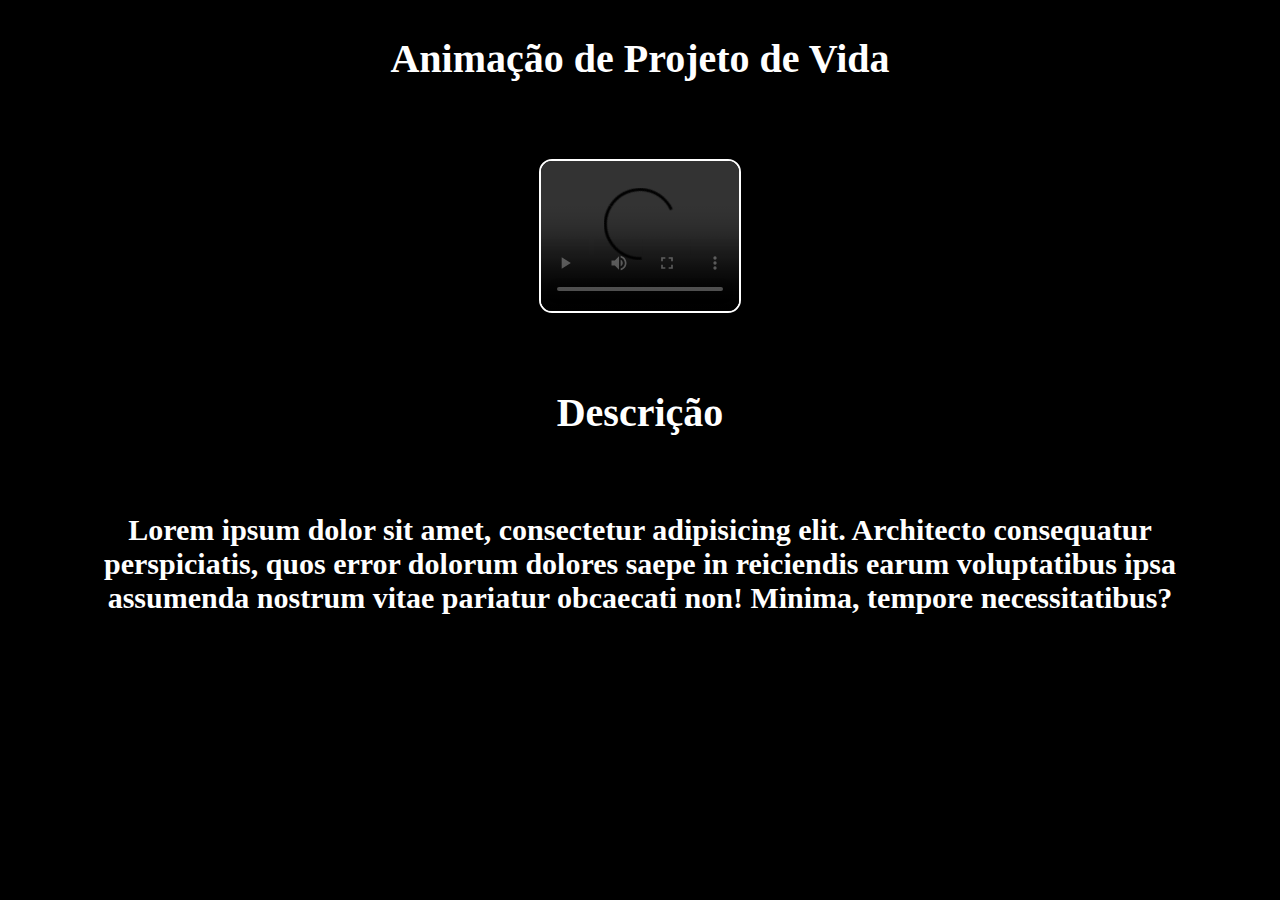
==== index.html @ 7a74762d "Add files via upload" ====
<!DOCTYPE html>
<html lang="en">
<head>
    <meta charset="UTF-8">
    <meta http-equiv="X-UA-Compatible" content="IE=edge">
    <meta name="viewport" content="width=device-width, initial-scale=1.0">
    <title>Document</title>
</head>

<style>
    body{
        display: flex;
        flex-direction: column;
        align-items: center;
        justify-content: center;
        background-color: black;
        gap: 50px;
    }    
    #titulo{
        font-size: 40px;

        color: white;
    }
    
    #video{
        display: flex;
        justify-content: center;
        align-items: center;

    }
    #video video{
        border-radius: 13px;
        border: 2px solid white;
    }

    #decrição{
        font-size: 250px;
        color: white;
    }

    #decrição-txt{
        color: white;
        text-align: center;
        font-size: 30px;
        margin: 0px 60px 0px 60px;
    }
</style>

<body>
    <h1 id="titulo">Animação de Projeto de Vida</h1>
    <section id="video">
        <video width="65%" height="25%" controls>
            <source src=".mp4" type="video/mp4">
        </video>
    </section>
    <h1 id="titulo">Descrição</h1>
    <h4 id="decrição-txt">Lorem ipsum dolor sit amet, consectetur adipisicing elit. Architecto consequatur perspiciatis, quos error dolorum dolores saepe in reiciendis
         earum voluptatibus ipsa assumenda nostrum vitae pariatur obcaecati non! Minima, tempore necessitatibus?</h4>
</body>
</html>
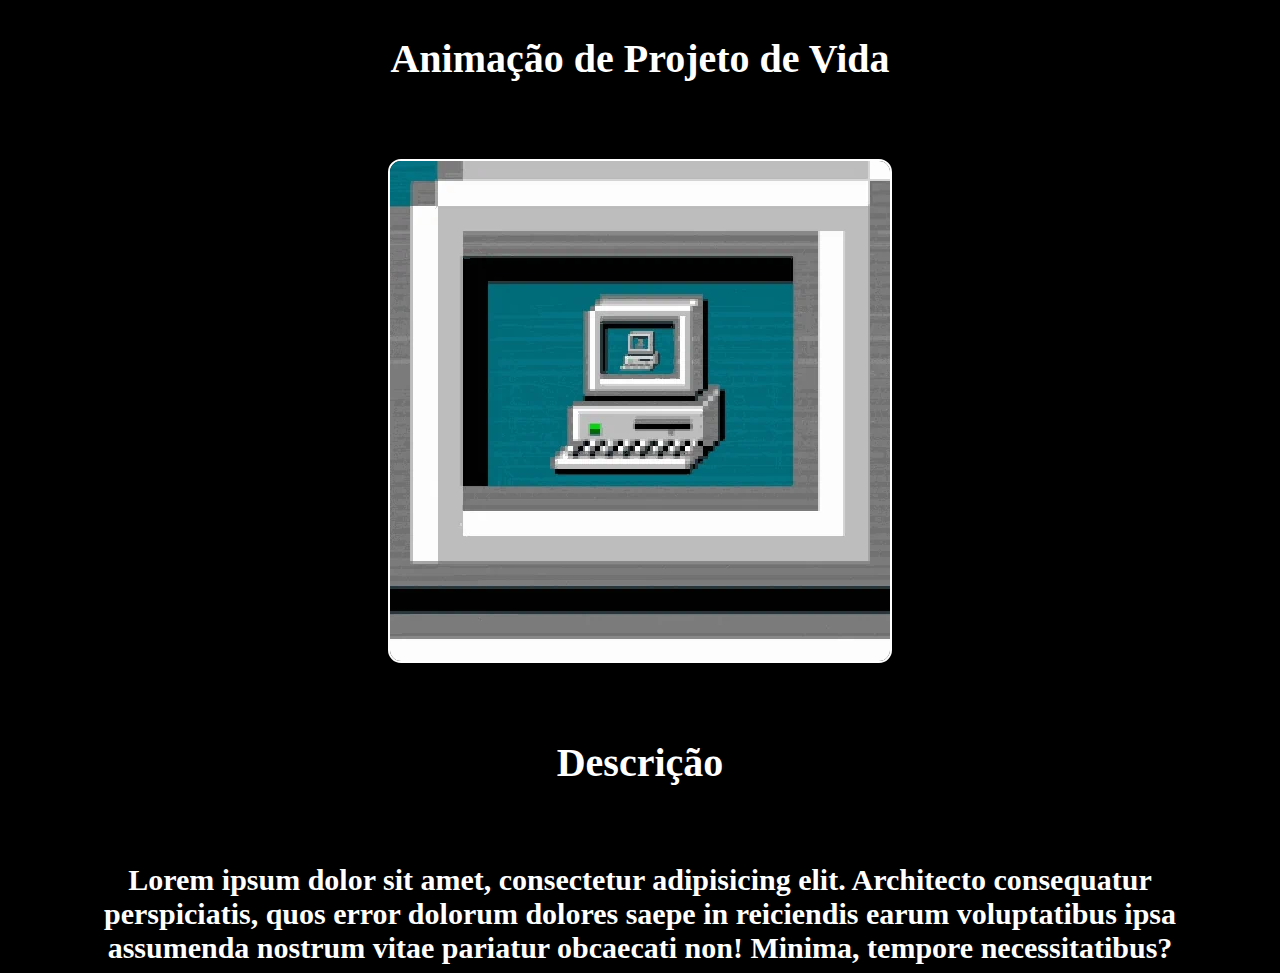
==== commit 5b4f0abd: "Add files via upload" ====
--- a/index.html
+++ b/index.html
@@ -28,7 +28,7 @@
         align-items: center;
 
     }
-    #video video{
+    #video video, img{
         border-radius: 13px;
         border: 2px solid white;
     }
@@ -49,9 +49,7 @@
 <body>
     <h1 id="titulo">Animação de Projeto de Vida</h1>
     <section id="video">
-        <video width="65%" height="25%" controls>
-            <source src=".mp4" type="video/mp4">
-        </video>
+        <img src="giphy.webp">
     </section>
     <h1 id="titulo">Descrição</h1>
     <h4 id="decrição-txt">Lorem ipsum dolor sit amet, consectetur adipisicing elit. Architecto consequatur perspiciatis, quos error dolorum dolores saepe in reiciendis
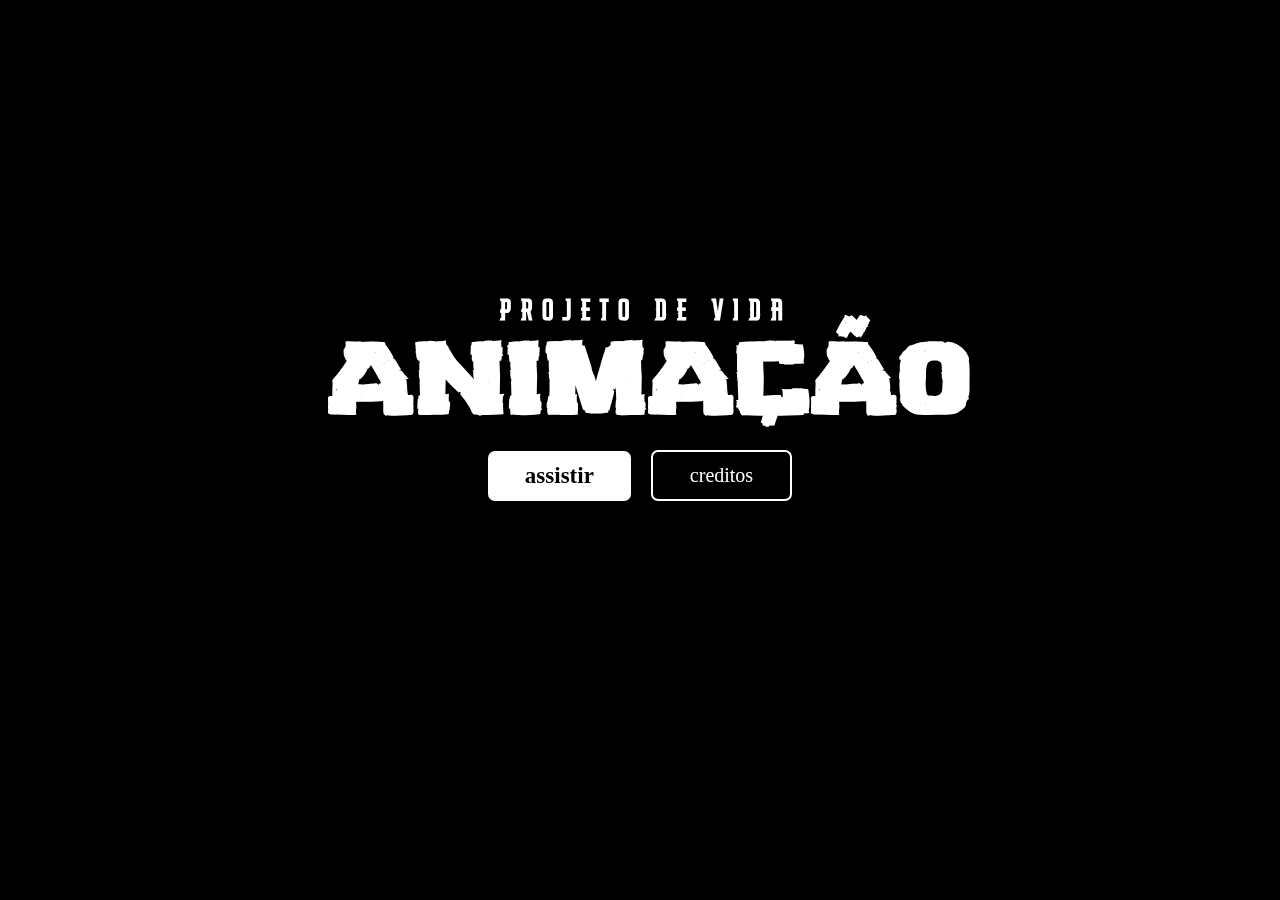
==== commit 24a8cb3c: "Add files via upload" ====
--- a/index.html
+++ b/index.html
@@ -1,58 +1,27 @@
-<!DOCTYPE html>
-<html lang="en">
-<head>
-    <meta charset="UTF-8">
-    <meta http-equiv="X-UA-Compatible" content="IE=edge">
-    <meta name="viewport" content="width=device-width, initial-scale=1.0">
-    <title>Document</title>
-</head>
-
-<style>
-    body{
-        display: flex;
-        flex-direction: column;
-        align-items: center;
-        justify-content: center;
-        background-color: black;
-        gap: 50px;
-    }    
-    #titulo{
-        font-size: 40px;
-
-        color: white;
-    }
-    
-    #video{
-        display: flex;
-        justify-content: center;
-        align-items: center;
-
-    }
-    #video video, img{
-        border-radius: 13px;
-        border: 2px solid white;
-    }
-
-    #decrição{
-        font-size: 250px;
-        color: white;
-    }
-
-    #decrição-txt{
-        color: white;
-        text-align: center;
-        font-size: 30px;
-        margin: 0px 60px 0px 60px;
-    }
-</style>
-
-<body>
-    <h1 id="titulo">Animação de Projeto de Vida</h1>
-    <section id="video">
-        <img src="giphy.webp">
-    </section>
-    <h1 id="titulo">Descrição</h1>
-    <h4 id="decrição-txt">Lorem ipsum dolor sit amet, consectetur adipisicing elit. Architecto consequatur perspiciatis, quos error dolorum dolores saepe in reiciendis
-         earum voluptatibus ipsa assumenda nostrum vitae pariatur obcaecati non! Minima, tempore necessitatibus?</h4>
-</body>
-</html>+<!DOCTYPE html>
+<html lang="en">
+  <head>
+    <meta charset="UTF-8" />
+    <meta name="viewport" content="width=device-width, initial-scale=1.0" />
+    <title>Document</title>
+    <link rel="stylesheet" href="style.css">
+  </head>
+
+  <body>
+
+    <section id="inicio">
+      <div id="center-titulo">
+        <h2 id="pj">Projeto de Vida</h2>
+        <h1 id="titulo">A n i m a ç ã o</h1>
+      </div>
+
+      <div id="btn">
+        <a id="assistir" href="animaçao.html">assistir</a>
+        <a id="creditos" href="grupo.html">creditos</a>
+      </div>
+    </section>
+
+  </body>
+
+  <section id="fundo"></section>
+</html>
--- a/style.css
+++ b/style.css
@@ -0,0 +1,431 @@
+* {
+    padding: 0;
+    margin: 0;
+  }
+
+  @font-face {
+    font-family: sceptical;
+    src: url(Sceptical.otf);
+  }
+  @font-face {
+    font-family: Dar;
+    src: url(Darlothes\ Grunge.otf);
+  }
+
+  body {
+    user-select: none;
+    background-color: black;
+  }
+
+
+  #fundo {
+    top: 0%;
+    width: auto;
+    background-repeat: no-repeat;
+    background-size: 100%;
+    background-position: center;
+    image-rendering: optimizeQuality;
+    height: 100vh;
+    filter: brightness() opacity(20%);
+    background-image: url(https://i.pinimg.com/originals/1a/5d/5b/1a5d5b2f6d034183c75fd4904cbcb63a.gif);
+  }
+
+  #assistir {
+    text-align: center;
+    display: flex;
+    text-decoration: none;
+    font-size: 23px;
+    padding: 12px 37px;
+    border-radius: 7px;
+    background-color: white;
+    gap: 4px;
+    z-index: 1;
+    color: black;
+    font-weight: 900;
+    cursor: pointer;
+  }
+  #creditos {
+    text-align: center;
+    display: flex;
+    text-decoration: none;
+    font-size: 20px;
+    padding: 12px 37px;
+    border-radius: 7px;
+    color: white;
+    background-color: transparent;
+    border: 2px solid white;
+    gap: 4px;
+    z-index:2;
+    cursor: pointer;
+  }
+  #creditos:hover,
+  #assistir:hover {
+    transform: scale(0.99);
+  }
+  
+
+  #titulo {
+    z-index: 1;
+    color: white;
+    font-size: 100px;
+    letter-spacing: -19px;
+    font-family: sceptical;
+  }
+  #pj {
+    color: white;
+    z-index: 1;
+    font-size: 30px;
+    font-family: Dar;
+    letter-spacing: 10px;
+    margin-left: 2%;
+  }
+  #perfil {
+    position: fixed;
+    top: 1%;
+    right: 1%;
+    z-index: 1;
+    color: #ffffff;
+    text-align: left;
+    display: flex;
+    justify-content: start;
+    align-items: start;
+  }
+  #perfil-icon {
+    border-radius: 50%;
+  }
+
+  #sobre{
+      height: 100vh;
+      width: 100%;
+      position: fixed;
+      top:1%;
+      color: white;
+      z-index: 1;
+      flex-direction: column-reverse;
+      justify-content: center;
+      align-items: center;
+  }
+  
+  #pessoas{
+      display: flex;
+      flex-direction: row;
+      justify-content: center;
+      align-items: center;
+      font-family: dar;
+      letter-spacing: 2px;
+      font-size: 30px;
+  }
+  
+  #grupo {
+    display: block;
+    text-align: center;
+    justify-content: start;
+    top: 3%;
+    margin-left: 7%;
+    z-index: 1;justify-content: start;
+    color: white;
+    font-size: 100px;
+    font-family: sceptical;
+  }
+
+  #info-pessoas{
+    width: 10%;
+      cursor: pointer;
+      padding: 7px;
+      margin: 10% 2%;
+      display: flex;
+      border-radius: 8px;
+      flex-direction: column;
+      justify-content: center;
+      border: 2px solid white;
+      overflow: hidden;
+      align-items: center;
+  }
+  #info-pessoas:hover{
+      scale: 1.4;
+  }
+  #info-pessoas img:hover{
+      border-radius: 6px;
+  }
+
+  
+  #inicio{
+    display: flex;
+    justify-content: center;
+    gap: 100px;
+  }
+
+  #sair {
+    padding: 2px 10px;
+    background-color: white;
+    color: black;
+    font-size: 20px;
+    cursor: pointer;
+    position: fixed;
+    margin: 2%;
+    display: flex;
+    z-index: 100;
+    border-radius: 5px;
+  }
+  #sair:hover{
+    z-index: 100;
+    scale: 0.9;
+    padding: 2px 10px;
+    background-color: transparent;
+    color: white;
+    font-size: 20px;
+    position: fixed;
+    margin: 2%;
+    border: 2px solid white;
+    border-radius: 5px;
+  }
+
+  a {
+      text-decoration: none;
+  }
+
+  #conteudo { 
+    color: white;
+    justify-content: center;
+    align-items: center;
+    display: flex;
+    flex-direction: column;
+    z-index: 10;
+    position: fixed;
+    width: 100%;
+    height: 100vh;
+  }
+
+  #video {
+    border: 2px solid hsl(0, 0%, 100%);
+    padding: 5px 0px;
+    border-radius: 12px; 
+    width: 70%;
+    height: 60%;
+    background-color: black;
+    z-index: 10;
+    display: flex;
+    margin: 2% 0;
+  }
+
+  #nome{
+    font-family: sceptical;
+    letter-spacing: 3px;
+  }
+  #descriçao{
+    display: flex;
+    flex-direction: column;
+    gap: 20px;
+    width: 80%;
+    text-align: center;
+  }
+  #descriçao h2{
+    color: yellow;
+  }
+
+  #btn{
+    z-index: 10;
+    position: fixed;
+    top: 55%;
+    display: flex;
+    justify-content: space-around;
+    align-items: center;
+    gap: 20px;
+  }
+
+  #center-titulo{
+    display: flex;
+    z-index: 10;
+    position: fixed;
+    justify-content: space-around;
+    align-items: center;
+    top: 27%;
+    flex-direction: column;
+  }
+  
+  @media  screen and (max-width:1746px) {
+    #btn{
+      z-index: 10;
+      position: fixed;
+      top: 50%;
+      display: flex;
+      justify-content: space-around;
+      align-items: center;
+      gap: 20px;
+    }
+
+    #center-titulo{
+      display: flex;
+      z-index: 10;
+      top: 33%;
+      gap: 10px;
+      position: fixed;
+      justify-content: space-around;
+      align-items: center;
+      flex-direction: column;
+    
+    }
+  }
+
+
+  @media screen and (max-width:767px) {
+    #fundo {
+        top: 0%;
+        width: auto;
+        background-repeat: no-repeat;
+        background-size: 120%;
+        background-position: top;
+        image-rendering: optimizeQuality;
+        height: 100vh;
+        filter: brightness() opacity(70%);
+        background-image: url(https://i.pinimg.com/originals/74/f8/82/74f882efaca5db0c6016b569cd00bc93.gif);
+      }
+
+      #assistir {
+        text-align: center;
+        display: flex;
+        text-decoration: none;
+        font-size: 23px;
+        padding: 7px 30px;
+        border-radius: 7px;
+        background-color: white;
+        gap: 4px;
+        z-index: 1;
+        color: black;
+        font-weight: 900;
+        cursor: pointer;
+      }
+      #creditos {
+        text-align: center;
+        display: flex;
+        text-decoration: none;
+        font-size: 20px;
+        padding: 7px 30px;
+        border-radius: 7px;
+        color: white;
+        background-color: transparent;
+        border: 2px solid white;
+        gap: 4px;
+        z-index:2;
+        cursor: pointer;
+      }
+      #creditos:hover,
+      #assistir:hover {
+        transform: scale(0.99);
+      }
+      #btn{
+        z-index: 10;
+        position: fixed;
+        top: 52%;
+        display: flex;
+        justify-content: space-around;
+        align-items: center;
+        gap: 20px;
+      }
+      
+    
+      #titulo {
+        font-weight: 100;
+        z-index: 1;
+        color: white;
+        font-size: 45px;
+        letter-spacing: -6px;
+        font-family: sceptical;
+      }
+      #pj {
+        color: white;
+        z-index: 1;
+        font-size: 20px;
+        font-family: Dar;
+        letter-spacing: 10px;
+      }
+
+      #center-titulo{
+        display: flex;
+        z-index: 10;
+        top: 40%;
+        gap: 10px;
+        position: fixed;
+        justify-content: space-around;
+        align-items: center;
+        flex-direction: column;
+      
+      }
+
+      #sobre{
+        height: 100vh;
+        top: 7%;
+        position: fixed;
+        color: white;
+        z-index: 1;
+        flex-direction: column-reverse;
+        justify-content: center;
+        align-items: center;
+    }
+    
+    #pessoas{
+        display: grid;
+        grid-template-columns: 30% 30%;
+        gap: 20px;
+        justify-content: center;
+        align-items: center;
+        font-family: dar;
+        letter-spacing: 2px;
+        font-size: 30px;
+        margin-bottom: 3%;
+    }
+    
+    #grupo {
+      display: flex;
+      flex-direction: column;
+      text-align: center;
+      justify-content: start;
+      z-index: 1;
+      color: white;
+      font-size: 100px;
+      font-family: sceptical;
+    }
+
+    #conteudo { 
+        justify-content: stretch;
+        gap: 20px;
+        align-items: center;
+        flex-direction: column;
+        margin-top: 13%;
+        display: flex;
+        z-index: 10;
+        color: white;
+        position: fixed;
+        text-align: center;
+        width: 100%;
+        height: 100vh;
+      }
+
+
+    #video {
+        border: 2px solid rgb(20, 18, 18);
+        padding: 5px 0px;
+        border-radius: 12px; 
+        width: 90%;
+        height: auto;
+        background-color: black;
+        z-index: 10;
+        display: flex;
+        box-shadow: 0px 0px 10px rgb(228, 223, 223);
+      }
+
+      #descriçao{
+        display: flex;
+        flex-direction: column;
+        gap: 20px;
+        width: 80%;
+        text-align: center;
+      }
+      #descriçao h2{
+        color: yellow;
+      }
+
+
+  }
+
+  
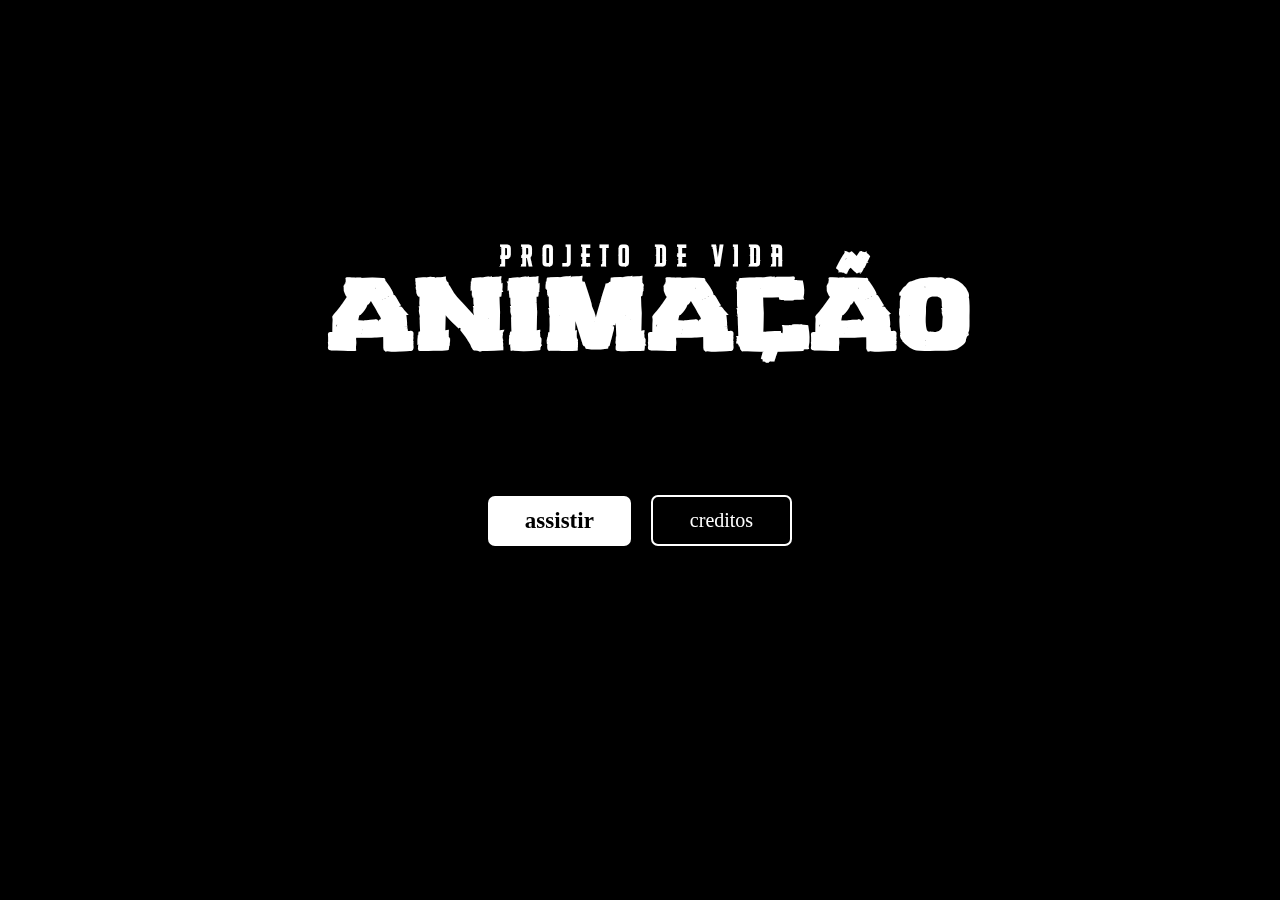
==== commit b8da4a03: "Add files via upload" ====
--- a/index.html
+++ b/index.html
@@ -6,6 +6,20 @@
     <title>Document</title>
     <link rel="stylesheet" href="style.css">
   </head>
+
+  <style>
+      #fundo {
+    top: 0%;
+    width: auto;
+    background-repeat: no-repeat;
+    background-size: 100%;
+    background-position: center;
+    image-rendering: optimizeQuality;
+    height: 100vh;
+    filter: brightness() opacity(20%);
+    background-image: url(https://i.pinimg.com/originals/1a/5d/5b/1a5d5b2f6d034183c75fd4904cbcb63a.gif);
+  }
+  </style>
 
   <body>
 
--- a/style.css
+++ b/style.css
@@ -192,6 +192,7 @@
     flex-direction: column;
     z-index: 10;
     position: fixed;
+    margin-top: 1%;
     width: 100%;
     height: 100vh;
   }
@@ -205,7 +206,7 @@
     background-color: black;
     z-index: 10;
     display: flex;
-    margin: 2% 0;
+    margin: 2% 0 1% 0;
   }
 
   #nome{
@@ -215,12 +216,19 @@
   #descriçao{
     display: flex;
     flex-direction: column;
-    gap: 20px;
-    width: 80%;
+    gap: 10px;
+    width: 95%;
+    background-color: rgba(0, 0, 0, 0.529);
+    padding: 1em;
+    border-radius: 13px;
     text-align: center;
+    border: 2px solid white;
   }
   #descriçao h2{
     color: yellow;
+  }
+  #descriçao h4{
+    letter-spacing: 1px;
   }
 
   #btn{
@@ -243,7 +251,7 @@
     flex-direction: column;
   }
   
-  @media  screen and (max-width:1746px) {
+  @media  screen and (min-width:1746px) {
     #btn{
       z-index: 10;
       position: fixed;
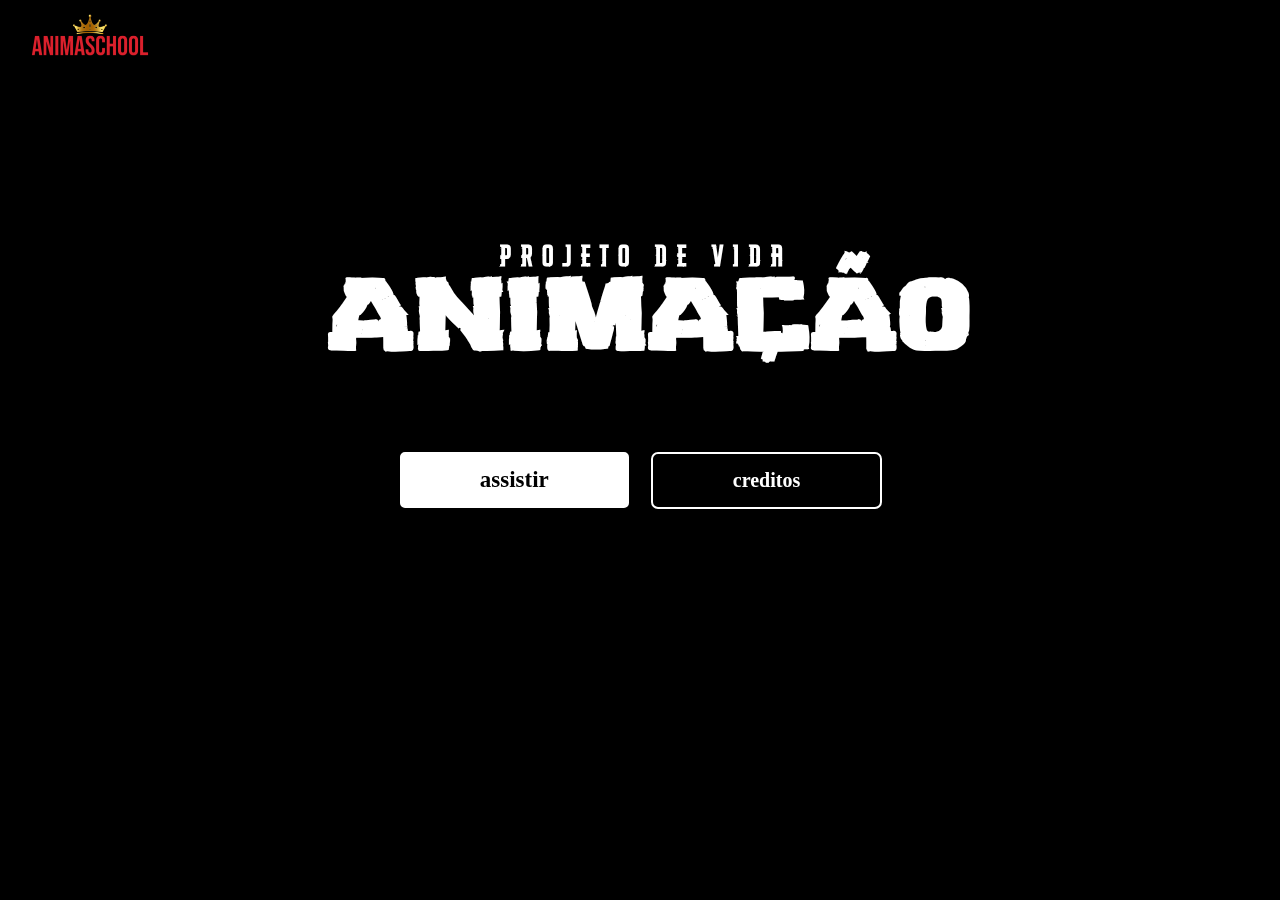
==== commit 6bc5c661: "Add files via upload" ====
--- a/index.html
+++ b/index.html
@@ -8,22 +8,14 @@
   </head>
 
   <style>
-      #fundo {
-    top: 0%;
-    width: auto;
-    background-repeat: no-repeat;
-    background-size: 100%;
-    background-position: center;
-    image-rendering: optimizeQuality;
-    height: 100vh;
-    filter: brightness() opacity(20%);
-    background-image: url(https://i.pinimg.com/originals/1a/5d/5b/1a5d5b2f6d034183c75fd4904cbcb63a.gif);
-  }
   </style>
-
+<img id="logo" src="logo.png">
   <body>
 
     <section id="inicio">
+      <div>
+        
+      </div>
       <div id="center-titulo">
         <h2 id="pj">Projeto de Vida</h2>
         <h1 id="titulo">A n i m a ç ã o</h1>
--- a/style.css
+++ b/style.css
@@ -2,22 +2,6 @@
     padding: 0;
     margin: 0;
   }
-
-  @font-face {
-    font-family: sceptical;
-    src: url(Sceptical.otf);
-  }
-  @font-face {
-    font-family: Dar;
-    src: url(Darlothes\ Grunge.otf);
-  }
-
-  body {
-    user-select: none;
-    background-color: black;
-  }
-
-
   #fundo {
     top: 0%;
     width: auto;
@@ -26,16 +10,34 @@
     background-position: center;
     image-rendering: optimizeQuality;
     height: 100vh;
-    filter: brightness() opacity(20%);
+    filter: brightness() opacity(30%);
     background-image: url(https://i.pinimg.com/originals/1a/5d/5b/1a5d5b2f6d034183c75fd4904cbcb63a.gif);
-  }
+    box-shadow: inset 750px 0px 11000000000000000000000099000000000px black;
+  }
+
+  @font-face {
+    font-family: sceptical;
+    src: url(Sceptical.otf);
+  }
+  @font-face {
+    font-family: Dar;
+    src: url(Darlothes\ Grunge.otf);
+  }
+
+  body {
+    user-select: none;
+    background-color: black;
+  }
+
+
+
 
   #assistir {
     text-align: center;
     display: flex;
     text-decoration: none;
     font-size: 23px;
-    padding: 12px 37px;
+    padding: 15px 80px;
     border-radius: 7px;
     background-color: white;
     gap: 4px;
@@ -43,13 +45,15 @@
     color: black;
     font-weight: 900;
     cursor: pointer;
+    border: 2px solid black;
+    transition: all 0.5s linear;
   }
   #creditos {
     text-align: center;
     display: flex;
     text-decoration: none;
     font-size: 20px;
-    padding: 12px 37px;
+    padding: 15px 80px;
     border-radius: 7px;
     color: white;
     background-color: transparent;
@@ -57,10 +61,17 @@
     gap: 4px;
     z-index:2;
     cursor: pointer;
-  }
-  #creditos:hover,
+    font-weight: 900;
+    transition: all 0.5s linear;
+  }
+  #creditos:hover{
+    background-color: white;
+    color: black;
+  }
   #assistir:hover {
-    transform: scale(0.99);
+    background-color: transparent;
+    color: white;
+    border: 2px solid white;
   }
   
 
@@ -107,40 +118,40 @@
   }
   
   #pessoas{
-      display: flex;
-      flex-direction: row;
-      justify-content: center;
-      align-items: center;
-      font-family: dar;
-      letter-spacing: 2px;
-      font-size: 30px;
-  }
-  
-  #grupo {
-    display: block;
-    text-align: center;
-    justify-content: start;
-    top: 3%;
-    margin-left: 7%;
-    z-index: 1;justify-content: start;
-    color: white;
-    font-size: 100px;
-    font-family: sceptical;
-  }
-
-  #info-pessoas{
+    display: flex;
+    flex-direction: row;
+    justify-content: center;
+    align-items: center;
+    font-family: dar;
+    letter-spacing: 2px;
+    font-size: 30px;
+}
+
+#grupo {
+  display: block;
+  text-align: center;
+  justify-content: start;
+  top: 1%;
+  margin-left: 7%;
+  z-index: 1;justify-content: start;
+  color: white;
+  font-size: 100px;
+  font-family: sceptical;
+}
+
+#info-pessoas{
     width: 10%;
-      cursor: pointer;
-      padding: 7px;
-      margin: 10% 2%;
-      display: flex;
-      border-radius: 8px;
-      flex-direction: column;
-      justify-content: center;
-      border: 2px solid white;
-      overflow: hidden;
-      align-items: center;
-  }
+    cursor: pointer;
+    padding: 7px;
+    margin: 10% 2%;
+    display: flex;
+    border-radius: 8px;
+    flex-direction: column;
+    justify-content: center;
+    border: 2px solid white;
+    overflow: hidden;
+    align-items: center;
+}
   #info-pessoas:hover{
       scale: 1.4;
   }
@@ -152,7 +163,8 @@
   #inicio{
     display: flex;
     justify-content: center;
-    gap: 100px;
+    z-index: 30;
+  
   }
 
   #sair {
@@ -234,7 +246,7 @@
   #btn{
     z-index: 10;
     position: fixed;
-    top: 55%;
+    top: 50%;
     display: flex;
     justify-content: space-around;
     align-items: center;
@@ -257,6 +269,7 @@
       position: fixed;
       top: 50%;
       display: flex;
+      left: 3%;
       justify-content: space-around;
       align-items: center;
       gap: 20px;
@@ -265,11 +278,12 @@
     #center-titulo{
       display: flex;
       z-index: 10;
+      left: 3%;
       top: 33%;
       gap: 10px;
       position: fixed;
       justify-content: space-around;
-      align-items: center;
+      align-items: start;
       flex-direction: column;
     
     }
@@ -393,6 +407,19 @@
       font-size: 100px;
       font-family: sceptical;
     }
+    #info-pessoas{
+      width: 80%;
+        cursor: pointer;
+        padding: 7px;
+        margin: 10% 2%;
+        display: flex;
+        border-radius: 8px;
+        flex-direction: column;
+        justify-content: center;
+        border: 2px solid white;
+        overflow: hidden;
+        align-items: center;
+    }
 
     #conteudo { 
         justify-content: stretch;
@@ -437,3 +464,10 @@
   }
 
   
+  #logo{
+    position: fixed;
+    top: 1%;
+    left: 2%;
+    width: 10%;
+    z-index: 35;
+  }